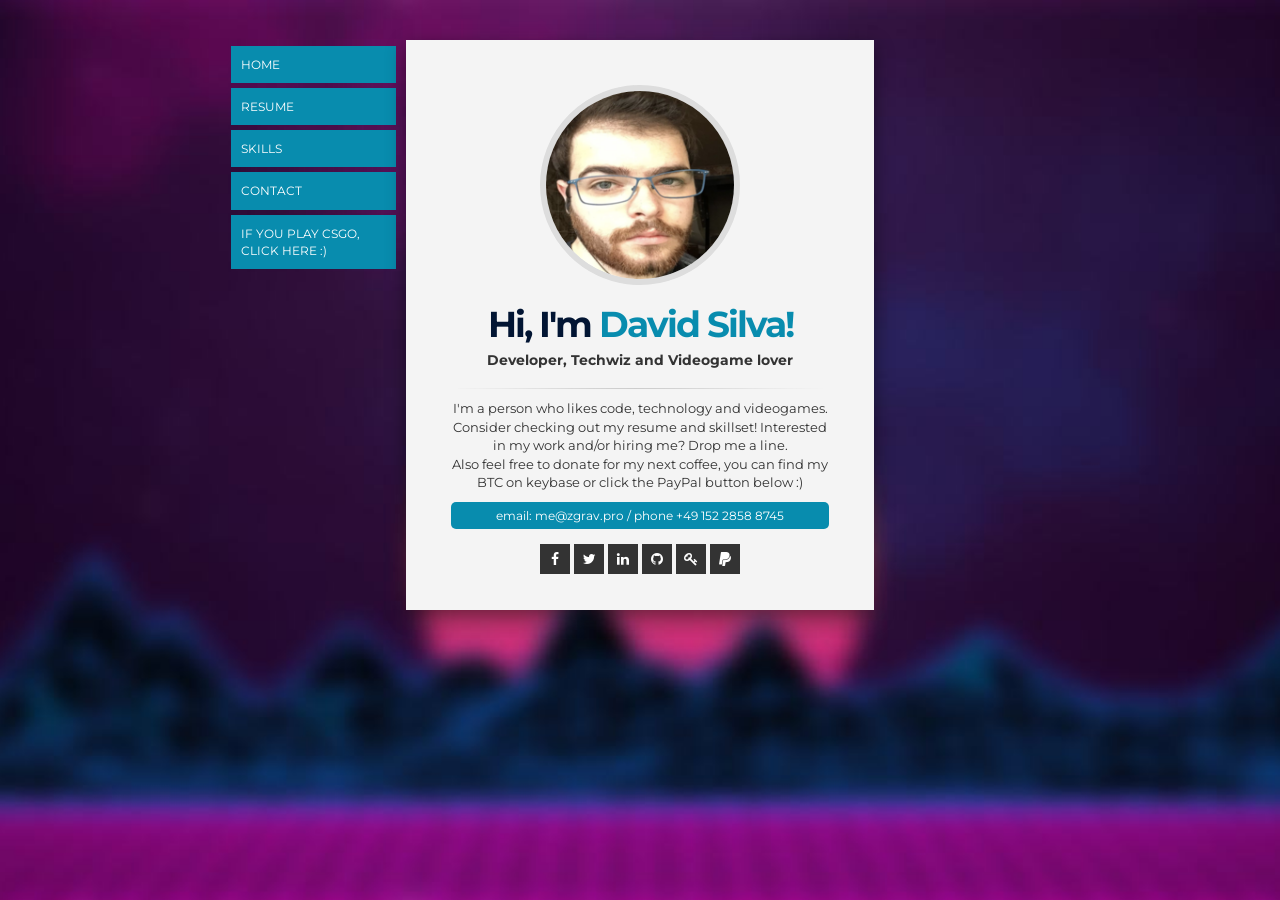
==== index.html @ 760876be "Update index.html" ====
<!DOCTYPE html>
<html lang="en">
<head>
<meta charset="utf-8">
<meta http-equiv="X-UA-Compatible" content="IE=edge">
<meta name="viewport" content="width=device-width, initial-scale=1">
<title>David Silva - Your friendly neighbourhood geek</title>

<!-- Favicons
================================================== -->
<link rel="shortcut icon" href="img/favicon.ico" type="image/x-icon">
<link rel="icon" href="img/favicon.ico" type="image/x-icon">
<!-- / Favicons
================================================== -->

<!-- >> CSS
============================================================================== -->
<link href="vendor/bootstrap/css/bootstrap.min.css" rel="stylesheet">
<!-- Google Web Fonts -->
<link href='https://fonts.googleapis.com/css?family=Montserrat:400,700' rel='stylesheet' type='text/css'>
<!-- Font Awesome -->
<link href="vendor/font-awesome/css/font-awesome.min.css" rel="stylesheet">
<!-- Nivo Lightbox -->
<link href="vendor/nivo-lightbox/nivo-lightbox.css" rel="stylesheet">
<link rel="stylesheet" href="vendor/nivo-lightbox/themes/default/default.css" type="text/css" />
  <!-- /Nivo Lightbox -->
  <!-- Perfect ScrollBar -->
<link href="vendor/perfect-scrollbar/css/perfect-scrollbar.min.css" rel="stylesheet">
<!-- Main Styles -->
<link href="css/styles.css" rel="stylesheet">

<!-- >> /CSS
============================================================================== -->
</head>
<body>
<!-- Page Loader
========================================================= -->
<div class="loader-container" id="page-loader">
  <div class="loading-wrapper">
  	<div class="loader-animation" id="loader-animation">
  		<span class="loader"><span class="loader-inner"></span></span>
  	</div>
    <div class="loader-name" id="loader-name">
      David <strong>Silva</strong>
    </div>
    <p class="loader-job" id="loader-job">Developer, Techwiz and Videogame lover</p>
  </div>
</div>
<!-- /End of Page loader
========================================================= -->

<!-- Main Content
================================================== -->
<section id="body" class="">

	<div class="container">

		<!-- MAIN MENU -->
		<div class="main-menu" id="main-menu">
			<ul class="main-menu-list">
				<li><a href="#page-resume" class="link-home">Home</a></li>
				<li><a href="#page-resume" class="link-page">Resume</a></li>
				<li><a href="#page-skills" class="link-page">Skills</a></li>
				<li><a href="#page-contact" class="link-page">Contact</a></li>
        <li><a class="switchmode" id="secretMode">If you play CSGO, click here :)</a></li>
			</ul>
		</div>
		<!-- /MAIN MENU -->

		<!-- SECTION: vCard Body  -->
		<div class="section-vcardbody section-home" id="section-home">
			<!-- Profile pic-->
			<div class="vcard-profile-pic">
				<img src="img/profile2.jpg" id="profile2"  alt=""/>
				<img src="img/profile.jpg" id="profile1" class="profileActive" alt=""/>
			</div>
			<!-- /Profile pic -->
			<!-- Description -->
			<div class="vcard-profile-description">
				<!-- Profile title -->
				<h1 class="profile-title">Hi, I'm <span class="color1">David Silva!</span></h1>
				<h2 class="profile-subtitle">Developer, Techwiz and Videogame lover</h2>
				<!-- /Profile Title -->
				<!-- Description Text -->
				<hr class="hr1">
				<div class="vcard-profile-description-text">
					<p>I'm a person who likes code, technology and videogames.<br>Consider checking out my resume and skillset! Interested in my work and/or hiring me? Drop me a line.<br>Also feel free to donate for my next coffee, you can find my BTC on keybase or click the PayPal button below :)</p>
				</div>
				<!--/ Description Text -->
				<!-- Description feature -->
				<div class="vcard-profile-description-feature">
					<!-- item -->
					<div class="vcard-profile-description-ft-item">
						<p>email:  me@zgrav.pro / phone +49 152 2858 8745</p>
					</div>
					<!-- item -->
				</div>
				<!-- /Description feature -->
			</div>
			<!-- /Description -->
			<!-- Footer -->
			<div class="vcard-footer">
				<!-- Social Icons -->
				<div class="footer-social-icons">
					<a href="https://facebook.com/zGrav" target="_blank"><i class="fa fa-facebook"></i></a>
					<a href="https://twitter.com/notzGrav" target="_blank"><i class="fa fa-twitter"></i></a>
					<a href="https://www.linkedin.com/in/david-silva-2032a144/" target="_blank"><i class="fa fa-linkedin"></i></a>
          <a href="https://github.com/zGrav" target="_blank"><i class="fa fa-github"></i></a>
          <a href="https://keybase.io/notzgrav" target="_blank"><i class="fa fa-key"></i></a>
          <a href="https://www.paypal.me/therealzGrav" target="_blank"><i class="fa fa-paypal"></i></a>
				</div>
				<!-- /Social Icons -->
			</div>
		</div>
		<!-- /SECTION: vCard Body  -->

		<!-- PAGE: RESUME -->
		<div class="section-vcardbody section-page" id="page-resume">

			<!-- SECTION: Education -->
			<div class="section-education">
				<!-- Section title -->
	            <h2 class="section-title">Resume</h2>
	            <!-- /Section title -->

	            <!-- Buttons -->
	            <div class="resume-buttons header-page-buttons">
	            	<!-- Download CV button -->
					<a href="https://drive.google.com/open?id=0B0pCvGsaqTZHRThuMXhWUmxtUnM" class="btn btn-default btn-default2" target="_blank"><i class="fa fa-download"></i>&nbsp; Download my resume</a>
	            	<!-- /Download CV button -->
	            	<!-- Get in Touch button -->
					<a href="#page-contact" class="btn btn-default btn-default2 link-page"><i class="fa fa-envelope"></i>&nbsp;  Get in Touch</a>
	            	<!-- /Get in Touch button -->
	            </div>
	            <!-- /Buttons -->

				<h2 class="section-title2"><i class="fa fa-university"></i>&nbsp; Education</h2>

	            <!-- Resume Item -->
				<div class="resume-item">
					<!-- Graduation title -->
                  	<h3 class="section-item-title-1">System Programmer and Maintenance Technician</h3>
                  	<!-- /Graduation title -->
                  	<!-- Graduation time -->
                  	<h4 class="graduation-time">Escola Profissional Gustave Eiffel (3 Years Course) - <span class="graduation-date">Graduation May 2013</span></h4>
                  	<!-- /Graduation time -->
                  	<!-- content -->
                  	<div class="graduation-description">
                  	  <p>This course served primarily to gain some real-life experience in the field.<br>It spanned out through a magnitude of classes like Operating Systems, Computer Architecture, Networking and System Programming to say a few.<br>My course grade was 16 out of 20.</p>
                  	</div>
                  	<!-- /Content -->
				</div>
	            <!-- /Resume Item -->
			</div>
			<!--/ SECTION: Education -->

			<!-- SECTION: WORK EXPERIENCE -->
			<div class="section-education">

	            <h2 class="section-title2"><i class="fa fa-clipboard"></i>&nbsp; Work Experience</h2>

	            <!-- Resume Item -->
				<div class="resume-item">
					<!-- Work Place -->
                  	<h3 class="section-item-title-1">PwC</h3>
                  	<!-- /Work Place -->
                  	<!-- Job Time -->
                  	<h4 class="job">Junior Software Engineer - <span class="job-date">June 2017 - Current</span></h4>
                  	<!-- /Job Time-->
                  	<!-- content -->
                  	<div class="graduation-description">
                  	  <p>Part of a fantastic team in the PwC Experience Center of Dusseldorf. I do development in whatever needed (although mainly React/Node) and unit testing with Jest.</p>
                  	</div>
                  	<!-- /Content -->
				</div>
	            <!-- /Resume Item -->

	             <!-- Resume Item -->
				<div class="resume-item">
					<!-- Work Place -->
                  	<h3 class="section-item-title-1">TIMWE</h3>
                  	<!-- /Work Place -->
                  	<!-- Job Time -->
                  	<h4 class="job">Technology Assistant - <span class="job-date">Feb 2017 - May 2017</span></h4>
                  	<!-- /Job Time-->
                  	<!-- content -->
                  	<div class="graduation-description">
                  	  <p>Outsourced to TIMWE by ADENTIS where my main tasks were scattered like creating Bash scripts to help parsing logs/data searching and Java development for B2C services in the ME region.</p>
                  	</div>
                  	<!-- /Content -->
				</div>
	            <!-- /Resume Item -->

	            <!-- Resume Item -->
				<div class="resume-item">
					<!-- Work Place -->
                  	<h3 class="section-item-title-1">Maple Apps GmbH</h3>
                  	<!-- /Work Place -->
                  	<!-- Job Time -->
                  	<h4 class="job">Software Developer - <span class="job-date">Sep 2015 - Jan 2017</span></h4>
                  	<!-- /Job Time-->
                  	<!-- content -->
                  	<div class="graduation-description">
                  	  <p>Development in Node/React for a social network called GOSU. Also dealt with Coffeescript for a HUBOT adapter to connect to GOSU's API and Golang for our in-house built metacrawlr.</p>
                  	</div>
                  	<!-- /Content -->
				</div>
	            <!-- /Resume Item -->

	            <!-- Resume Item -->
				<div class="resume-item">
					<!-- Work Place -->
                  	<h3 class="section-item-title-1">Milestone Consulting</h3>
                  	<!-- /Work Place -->
                  	<!-- Job Time -->
                  	<h4 class="job">SAP Basis System Administrator - <span class="job-date">Jan 2015 - Sep 2015</span></h4>
                  	<!-- /Job Time-->
                  	<!-- content -->
                  	<div class="graduation-description">
                  	  <p>Implementation/Upgrades/Virtualization and Maintenance of SAP systems and In-house IT support/System Administrator.</p>
                  	</div>
                  	<!-- /Content -->
				</div>
	            <!-- /Resume Item -->

              <!-- Resume Item -->
				<div class="resume-item">
					<!-- Work Place -->
                  	<h3 class="section-item-title-1">Softfinança</h3>
                  	<!-- /Work Place -->
                  	<!-- Job Time -->
                  	<h4 class="job">Consultant - <span class="job-date">Sep 2013 - Jan 2015</span></h4>
                  	<!-- /Job Time-->
                  	<!-- content -->
                  	<div class="graduation-description">
                  	  <p>Outsourced at Caixa Geral de Depósitos doing Helpdesk towards their proprietary ATM system where during the time I developed software using C# to assist me with the system diagnosis and analysis and data backups and also developed towards their ATM software.</p>
                  	</div>
                  	<!-- /Content -->
				</div>
	            <!-- /Resume Item -->

              <!-- Resume Item -->
				<div class="resume-item">
					<!-- Work Place -->
                  	<h3 class="section-item-title-1">ESAGamer</h3>
                  	<!-- /Work Place -->
                  	<!-- Job Time -->
                  	<h4 class="job">Anticheat developer - <span class="job-date">Dec 2012 - Feb 2013</span></h4>
                  	<!-- /Job Time-->
                  	<!-- content -->
                  	<div class="graduation-description">
                  	  <p>Development of an application/back-end using C#/PHP to be used as a rudimentary Anticheat solution.</p>
                  	</div>
                  	<!-- /Content -->
				</div>
	            <!-- /Resume Item -->
			</div>
			<!--/ SECTION: WORK EXPERIENCE -->

			<div class="page-footer">
				<!-- Buttons -->
	            <div class="resume-buttons">
	            	<!-- Download CV button -->
					<a href="https://drive.google.com/open?id=0B0pCvGsaqTZHRThuMXhWUmxtUnM" class="btn btn-default btn-default2" target="_blank"><i class="fa fa-download"></i>&nbsp; Download my resume</a>
	            	<!-- /Download CV button -->
	            	<!-- Get in Touch button -->
					<a href="#page-contact" class="btn btn-default btn-default2 link-page"><i class="fa fa-envelope"></i>&nbsp;  Get in Touch</a>
	            	<!-- /Get in Touch button -->
	            </div>
	            <!-- /Buttons -->
	            <!-- Quote -->
	            <p class="footer-quote">"The strength of the team is each individual member. The strength of each member is the team." <br/><i>Phil Jackson</i></p>
	            <!-- /Quote -->
			</div>

		</div>
		<!-- /PAGE: RESUME  -->

		<!-- SECTION: SKILLS-->
		<div class="section-vcardbody section-page" id="page-skills">
			<div class="section-skills">

				<!-- Section title -->
	            <h2 class="section-title">SKILLS</h2>
	            <!-- /Section title -->


	            <!-- Subtitle -->
	          	<h3 class="section-item-title-2"><i class="fa fa-users"></i>&nbsp;&nbsp; Professional Skills</h3>
	          	<!-- /Subtitle -->

				<!-- Skils List -->
				<ul class="skills-list">
                    <!-- item-list -->
                    <li>
                      <div class="progress">
                        <div class="progress-bar" role="progressbar" data-percent="80%" style="width: 80%;">
                            <span class="sr-only">80% Complete</span>
                        </div>
                        <span class="progress-type">Communication</span>
                        <span class="progress-completed">80%</span>
                      </div>
                    </li>
                    <!-- /item list -->
                    <!-- item-list -->
                    <li>
                      <div class="progress">
                        <div class="progress-bar progress-bar-2" role="progressbar" data-percent="85%" style="width: 85%;">
                            <span class="sr-only">85% Complete</span>
                        </div>
                        <span class="progress-type">Teamwork</span>
                        <span class="progress-completed">85%</span>
                      </div>
                    </li>
                    <!-- /item list -->
                    <!-- item-list -->
                    <li>
                      <div class="progress" title="Doing my best!">
                        <div class="progress-bar progress-bar-3" role="progressbar" data-percent="100%" style="width: 100%;">
                            <span class="sr-only">100% Complete</span>
                        </div>
                        <span class="progress-type">Confidence</span>
                        <span class="progress-completed">100%</span>
                      </div>
                    </li>
                    <!-- /item list -->
                </ul>
				<!-- /Skils List -->

				 <!-- Subtitle -->
	          	<h3 class="section-item-title-2"><i class="fa fa-code"></i>&nbsp;&nbsp; Code Skills</h3>
	          	<!-- /Subtitle -->

				<!-- Skils List -->
				<ul class="skills-list">
                    <!-- item-list -->
                    <li>
                      <div class="progress">
                        <div class="progress-bar" data-percent="80%" role="progressbar" style="width: 80%;">
                            <span class="sr-only">80% Complete</span>
                        </div>
                        <span class="progress-type">Javascript + Node/React</span>
                        <span class="progress-completed">80%</span>
                      </div>
                    </li>
                    <!-- /item list -->
                    <!-- item-list -->
                    <li>
                      <div class="progress">
                        <div class="progress-bar progress-bar-2" data-percent="60%" role="progressbar" style="width: 60%;">
                            <span class="sr-only">60% Complete</span>
                        </div>
                        <span class="progress-type">Java</span>
                        <span class="progress-completed">60%</span>
                      </div>
                    </li>
                    <!-- /item list -->
                    <!-- item-list -->
                    <li>
                      <div class="progress">
                        <div class="progress-bar progress-bar-3" data-percent="50%" role="progressbar" style="width: 50%;">
                            <span class="sr-only">50% Complete</span>
                        </div>
                        <span class="progress-type">C#</span>
                        <span class="progress-completed">50%</span>
                      </div>
                    </li>
                    <!-- /item list -->
                  </ul>
				<!-- /Skils List -->

			</div>
		</div>
		<!-- /SECTION: SKILLS  -->

		<!-- SECTION: CONTACT-->
		<div class="section-vcardbody section-page" id="page-contact">
			<div class="section-contact">

				<!-- Section title -->
	            <h2 class="section-title">Contact</h2>
	            <!-- /Section title -->

	            <div class="map">
	            	<div class="map-overlay"></div>
	            	<iframe src="https://www.google.com/maps/embed?pb=!1m18!1m12!1m3!1d159868.95488791165!2d6.674268430815163!3d51.23837115092675!2m3!1f0!2f0!3f0!3m2!1i1024!2i768!4f13.1!3m3!1m2!1s0x47b8c97bf1465907%3A0x42760fc4a2a73b0!2sD%C3%BCsseldorf%2C+Alemanha!5e0!3m2!1spt-PT!2spt!4v1507996866013" width="600" height="450" frameborder="0" style="border:0" allowfullscreen></iframe>
	            </div>

	            <!-- Contact infos -->
                <div class="contact-infos">
                	<h4 class="contact-subtitle-1"><i class="fa fa-phone-square"></i>&nbsp; Phone</h4>
                	<p>+49 152 2858 8745</p>
                	<h4 class="contact-subtitle-1"><i class="fa fa-envelope"></i>&nbsp; Mail</h4>
                	<p>me@zgrav.pro</p>
                </div>
                <!-- /Contact infos -->

	            <!-- Contact form -->
	            <h4 class="contact-subtitle-1"><i class="fa fa-paper-plane-o"></i>&nbsp; Send Me a Message</h4>
		        <form id="contactForm" method="post" class="form">
		            <!-- Form Field -->
		            <div class="form-group">
		            	<input class="form-control required" id="name" name="name" placeholder="Name" type="text" required />
		            </div>
		            <!-- /Form Field -->
		            <!-- Form Field -->
		            <div class="form-group">
		            	<input class="form-control required" id="email" name="email" placeholder="Email" type="email" required />
		            </div>
		            <!-- /Form Field -->
		            <!-- Form Field -->
		            <div class="form-group">
		            	<input class="form-control required" id="subject" type="text" name="subject" placeholder="Subject" required>
		            </div>
		            <!-- /Form Field -->
		            <!-- Form Field -->
		            <div class="form-group">
		            	<textarea class="form-control required" id="message" name="message" placeholder="Message" rows="5" required></textarea>
		            </div>
		            <!-- /Form Field -->
		            <!-- Form Field -->
		            <div class="form-group">
		            	<input type="submit" class="btn btn-default form-send" value="Send!">
		            </div>
		            <!-- /Form Field -->
		        </form>
		        <!-- /Contact Form -->

			</div>
		</div>
		<!-- /SECTION: CONTACT  -->

</section>

<!-- DIV: SECRET -->
  <div id='secret' style='display: none;'>
    <video id='bgvid' width='100%' height='100%' loop onloadstart="this.volume=0.1">
      <source src='img/vid.mp4' type='video/mp4'>
      </video>
    <div class='layer'/>
      <a class='steam' href="https://steamcommunity.com/id/therealz" target="_blank"><img src="https://steamsignature.com/status/default/76561198028360350.png" alt=""/></a>
    </div>
<!-- /SECTION: SECRET -->
</div>
<!-- /Main Content
================================================== -->

<!-- Contact Form - Ajax Messages
========================================================= -->
<!-- Form Sucess -->
<div class="form-result modal-wrap" id="contactSuccess">
  <div class="modal-bg"></div>
  <div class="modal-content">
    <h4 class="modal-title"><i class="fa fa-check-circle"></i> Success!</h4>
    <p>Your message has been sent to me. :)</p>
  </div>
</div>
<!-- /Form Sucess -->
<!-- form-error -->
<div class="form-result modal-wrap" id="contactError">
  <div class="modal-bg"></div>
  <div class="modal-content">
    <h4 class="modal-title"><i class="fa fa-times"></i> Error</h4>
    <p>There was an error sending your message.</p>
  </div>
</div>
<!-- /form-error -->

<!-- Contact Form - Ajax Messages
========================================================= -->


<!-- >> JS
============================================================================== -->

<!-- jQuery (necessary for Bootstrap's JavaScript plugins) -->
<script src="vendor/jquery.min.js"></script>
<!-- Include all compiled plugins (below), or include individual files as needed -->
<script src="vendor/bootstrap/js/bootstrap.min.js"></script>
<script src="vendor/validate.js"></script>
<!-- Holder JS -->
<script src="vendor/holder.js"></script>
<!-- Modal box-->
<script src="vendor/nivo-lightbox/nivo-lightbox.min.js"></script>
<!-- /Modal Box -->
<!-- Perfect ScrolBar -->
<script src="vendor/perfect-scrollbar/js/min/perfect-scrollbar.jquery.min.js"></script>
<!-- /Perfect ScrolBar -->
<!-- Google Maps -->
<script src="https://maps.google.com/maps/api/js?sensor=false"></script>
<!-- Cross-browser -->
<script src="vendor/cross-browser.js"></script>
<!-- Main Scripts -->
<script src="js/main.js"></script>

<!-- HTML5 Shim and Respond.js IE8 support of HTML5 elements and media queries -->
<!-- WARNING: Respond.js doesn't work if you view the page via file:// -->
<!--[if lt IE 9]>
  <script src="vendor/html5shiv.js"></script>
  <script src="vendor/respond.min.js"></script>
<![endif]-->
<!-- >> /JS
============================================================================= -->
</body>
</html>
---- vendor/nivo-lightbox/themes/default/default.css ----
/*
 * Nivo Lightbox Default Theme v1.0
 * http://dev7studios.com/nivo-lightbox
 *
 * Copyright 2013, Dev7studios
 * Free to use and abuse under the MIT license.
 * http://www.opensource.org/licenses/mit-license.php
 */
 
.nivo-lightbox-theme-default.nivo-lightbox-overlay { 
	background: #666;
	background: rgba(0,0,0,0.6); 
}
.nivo-lightbox-theme-default .nivo-lightbox-content.nivo-lightbox-loading { background: url(loading.gif) no-repeat 50% 50%; }

.nivo-lightbox-theme-default .nivo-lightbox-nav {
	top: 10%;
	width: 8%;
	height: 80%;
	text-indent: -9999px;
	background-repeat: no-repeat;
	background-position: 50% 50%;
	opacity: 0.5;
}
.nivo-lightbox-theme-default .nivo-lightbox-nav:hover { 
	opacity: 1; 
	background-color: rgba(0,0,0,0.5);
}
.nivo-lightbox-theme-default .nivo-lightbox-prev { 
	background-image: url(prev.png); 
	border-radius: 0 3px 3px 0;
}
.nivo-lightbox-theme-default .nivo-lightbox-next { 
	background-image: url(next.png); 
	border-radius: 3px 0 0 3px;
}

.nivo-lightbox-theme-default .nivo-lightbox-close {
	display: block;
	background: url(close.png) no-repeat 0px 0px;
	width: 16px;
	height: 16px;
	text-indent: -9999px;
	padding: 5px;
	opacity: 0.5;
}
.nivo-lightbox-theme-default .nivo-lightbox-close:hover { opacity: 1; }

.nivo-lightbox-theme-default .nivo-lightbox-title-wrap { bottom: -7%; }
.nivo-lightbox-theme-default .nivo-lightbox-title {
	font: 14px/20px 'Helvetica Neue', Helvetica, Arial, sans-serif;
	font-style: normal;
	font-weight: normal;
	background: #000;
	color: #fff;
	padding: 7px 15px;
	border-radius: 30px;
}

.nivo-lightbox-theme-default .nivo-lightbox-image img {
	background: #fff;
	-webkit-box-shadow: 0px 1px 1px rgba(0,0,0,0.4);
	   -moz-box-shadow: 0px 1px 1px rgba(0,0,0,0.4);
	        box-shadow: 0px 1px 1px rgba(0,0,0,0.4);
}
.nivo-lightbox-theme-default .nivo-lightbox-ajax,
.nivo-lightbox-theme-default .nivo-lightbox-inline {
	background: #fff;
	padding: 40px;
	-webkit-box-shadow: 0px 1px 1px rgba(0,0,0,0.4);
	   -moz-box-shadow: 0px 1px 1px rgba(0,0,0,0.4);
	        box-shadow: 0px 1px 1px rgba(0,0,0,0.4);
}

@media (-webkit-min-device-pixel-ratio: 1.3),
       (-o-min-device-pixel-ratio: 2.6/2),
       (min--moz-device-pixel-ratio: 1.3),
       (min-device-pixel-ratio: 1.3),
       (min-resolution: 1.3dppx) {

	.nivo-lightbox-theme-default .nivo-lightbox-content.nivo-lightbox-loading { 
		background-image: url(loading@2x.gif); 
		background-size: 32px 32px;
	}
	.nivo-lightbox-theme-default .nivo-lightbox-prev { 
		background-image: url(prev@2x.png); 
		background-size: 48px 48px;
	}
	.nivo-lightbox-theme-default .nivo-lightbox-next { 
		background-image: url(next@2x.png); 
		background-size: 48px 48px;
	}
	.nivo-lightbox-theme-default .nivo-lightbox-close { 
		background-image: url(close@2x.png); 
		background-size: 16px 16px;
	}
	
}
---- css/styles.css ----
/*------------------------------------------------------------------
[Table of contents]

0. Mixins / Variables
1. General
2. Buttons
3. Page Loader
4. Footer
5. vCard Body
6. Main Menu
7. Home
8. Content
9. Section: Resume
10. Section: Skills
11. Maps
12. Crossbrowser Fallbacks
13. Secret mode
-------------------------------------------------------------------*/
/* ==========================================================
! 00. MIXINS / VARIABLES
==============	=========================================== */
.color1 {
  color: #088cae;
}
.color2 {
  color: #021533;
}
.color3 {
  color: #d9212a;
}
.font1 {
  font-family: 'Montserrat', sans-serif;
}
.bold {
  font-weight: bold;
}
.bg-cover {
  -webkit-background-size: cover;
  -moz-background-size: cover;
  -o-background-size: cover;
  background-size: cover;
}
.box-shadow {
  -webkit-box-shadow: 0px 2px 6px 0px rgba(50, 50, 50, 0.3);
  -moz-box-shadow: 0px 2px 6px 0px rgba(50, 50, 50, 0.3);
  box-shadow: 0px 2px 6px 0px rgba(50, 50, 50, 0.3);
}
.responsive-image {
  width: 100%;
}
.section {
  padding-top: 20px;
  padding-bottom: 20px;
}
/* ==========================================================
! 01. GENERAL
========================================================== */
body {
  font-family: 'Montserrat', sans-serif;
  -webkit-font-smoothing: subpixel-antialiased;
  background: url('../img/bg1.jpg') no-repeat center center fixed;
  -webkit-background-size: cover;
  -moz-background-size: cover;
  -o-background-size: cover;
  background-size: cover;
}
/* ==========================================================
! 02. Buttons
========================================================== */
a:focus {
  outline: none;
}
.btn {
  font-weight: bold;
  color: #ffffff;
  background: #088cae;
  border-radius: 0;
  font-size: 12px;
  padding: 10px 20px;
  -webkit-transition: all 0.3s ease-in-out;
  -moz-transition: all 0.3s ease-in-out;
  transition: all 0.3s ease-in-out;
  margin-bottom: 2px;
}
.btn:hover {
  background: #000000;
  color: #ffffff;
}
.btn-default {
  display: inline-block;
  padding: 20px;
  padding-top: 10px;
  padding-bottom: 10px;
  background: #088cae !important;
  color: #ffffff;
  font-weight: bold;
  text-transform: uppercase;
  border-radius: 0;
  -moz-border-radius: 0;
  -webkit-border-radius: 0;
  -webkit-transition: all 0.3s ease-in-out;
  -moz-transition: all 0.3s ease-in-out;
  transition: all 0.3s ease-in-out;
  border: 0px solid transparent!important;
  position: relative;
  overflow: hidden;
  z-index: 1;
}
.btn-default:before {
  content: '';
  display: block;
  position: absolute;
  top: 0;
  left: 0;
  height: 100%;
  width: 0;
  -webkit-transition: all 0.3s ease-in-out;
  -moz-transition: all 0.3s ease-in-out;
  transition: all 0.3s ease-in-out;
  background: #021533;
  z-index: -1;
}
.btn-default:hover {
  color: #ffffff;
  border: 0px solid transparent!important;
}
.btn-default:hover:before {
  width: 100%;
}
.btn-default3 {
  background: #d9212a;
  color: #ffffff;
  border: 0;
  text-transform: uppercase;
}
.btn-default3:hover {
  background: #009d9b;
  color: #ffffff;
  -webkit-transition: all 0.3s ease-in-out;
  -moz-transition: all 0.3s ease-in-out;
  transition: all 0.3s ease-in-out;
}
.btn-default2 {
  font-size: 9px;
  background: #021533;
  font-weight: lighter;
}
.btn-nobg {
  background-color: transparent;
  border: 1px solid #021533;
  border-radius: 0;
  -moz-border-radius: 0;
  -webkit-border-radius: 0;
  -webkit-transition: all 0.3s ease-in-out;
  -moz-transition: all 0.3s ease-in-out;
  transition: all 0.3s ease-in-out;
  font-size: 18px;
  height: 46px;
  padding-top: 10px;
  padding-left: 20px;
  padding-right: 20px;
  color: #021533;
}
.btn-nobg:hover {
  background: #021533;
  color: #ffffff;
}
iframe {
  width: 100%;
}
.btn-fluid {
  width: 100%;
}
/* ==========================================================
! . 03. Page loader
========================================================== */
#page-loader {
  width: 100%;
  height: 100%;
  background: #088cae;
  color: #088cae;
  opacity: 0.99;
  position: fixed;
  top: 0;
  left: 0;
  z-index: 9999;
}
.loading-wrapper {
  width: 250px;
  position: fixed;
  top: 40%;
  left: 50%;
  margin-left: -125px;
}
.tp-loader {
  z-index: 10000;
  position: relative;
}
.tp-loader.spinner {
  width: 30px;
  height: 30px;
  margin: 0 auto;
  margin-bottom: 10px;
  background-color: #fff;
  box-shadow: 0px 0px 20px 0px rgba(0, 0, 0, 0.15);
  -webkit-box-shadow: 0px 0px 20px 0px rgba(0, 0, 0, 0.15);
  -webkit-animation: tp-rotateplane 1.2s infinite ease-in-out;
  animation: tp-rotateplane 1.2s infinite ease-in-out;
  border-radius: 3px;
  -moz-border-radius: 3px;
  -webkit-border-radius: 3px;
}
.loader-name {
  color: #fafafa;
  opacity: 0.9;
  text-align: center;
  font-size: 32px;
  letter-spacing: -2px;
  padding-left: 2px;
  padding-right: 2px;
  font-weight: 200;
  margin-top: 12px;
  -webkit-transition: all 0.4s ease-in-out;
  -moz-transition: all 0.4s ease-in-out;
  transition: all 0.4s ease-in-out;
}
.loader-job {
  margin-bottom: 40px;
  text-align: center;
  font-weight: 200;
  margin-top: 5px;
  color: #d8d8d8;
  font-size: 12px;
  -webkit-transition: all 0.4s ease-in-out;
  -moz-transition: all 0.4s ease-in-out;
  transition: all 0.4s ease-in-out;
}
.loader-left {
  -webkit-transform: translateX(-40px);
  -moz-transform: translateX(-40px);
  -o-transform: translateX(-40px);
  transform: translateX(-40px);
  opacity: 0;
}
.loader-right {
  -webkit-transform: translateX(40px);
  -moz-transform: translateX(40px);
  -o-transform: translateX(40px);
  transform: translateX(40px);
  opacity: 0;
}
.loader-up {
  -webkit-transform: translateY(-80px);
  -moz-transform: translateY(-80px);
  -o-transform: translateY(-80px);
  transform: translateY(-80px);
  opacity: 0!important;
}
.loader-down {
  -webkit-transform: translateY(80px);
  -moz-transform: translateY(80px);
  -o-transform: translateY(80px);
  transform: translateY(80px);
  opacity: 0;
}
.loader-hide {
  opacity: 0;
}
.loader {
  display: inline-block;
  text-align: center;
  margin: 0 auto;
  width: 30px;
  height: 30px;
  position: relative;
  border: 4px solid #Fff;
  top: 50%;
  animation: loader 2s infinite ease;
}
.loader-inner {
  vertical-align: top;
  display: inline-block;
  width: 100%;
  background-color: #fff;
  animation: loader-inner 2s infinite ease-in;
}
.loader-animation {
  text-align: center;
  -webkit-transition: all 0.4s ease-in-out;
  -moz-transition: all 0.4s ease-in-out;
  transition: all 0.4s ease-in-out;
}
@keyframes loader {
  0% {
    transform: rotate(0deg);
  }
  25% {
    transform: rotate(180deg);
  }
  50% {
    transform: rotate(180deg);
  }
  75% {
    transform: rotate(360deg);
  }
  100% {
    transform: rotate(360deg);
  }
}
@keyframes loader-inner {
  0% {
    height: 0%;
  }
  25% {
    height: 0%;
  }
  50% {
    height: 100%;
  }
  75% {
    height: 100%;
  }
  100% {
    height: 0%;
  }
}
/* ==========================================================
! 04. FOOTER
========================================================== */
.social-icons {
  font-size: 28px;
  text-align: right;
  display: none;
}
@media (min-width: 768px) {
  .social-icons {
    display: block;
  }
}
.social-icons a {
  color: #ffffff;
  -webkit-transition: all 0.3s ease-in-out;
  -moz-transition: all 0.3s ease-in-out;
  transition: all 0.3s ease-in-out;
  opacity: 1;
}
.social-icons a:hover {
  opacity: 0.7;
}
.footer-social-icons {
  text-align: center;
}
.footer-social-icons a {
  color: #ffffff;
  display: inline-block;
  width: 30px;
  height: 30px;
  text-align: center;
  background: #333333;
  -webkit-transition: all 0.3s ease-in-out;
  -moz-transition: all 0.3s ease-in-out;
  transition: all 0.3s ease-in-out;
  font-size: 14px;
  line-height: 30px;
  border-radius: 0px;
  -moz-border-radius: 0px;
  -webkit-border-radius: 0px;
}
.footer-social-icons a:hover {
  color: #ffffff;
  background: #088cae;
}
/* ==========================================================
! 05. SECTION: vCard Body
========================================================== */
.container {
  position: relative;
  padding-bottom: 80px;
  -webkit-transition: all 0.3s ease-in-out;
  -moz-transition: all 0.3s ease-in-out;
  transition: all 0.3s ease-in-out;
}
@media (min-width:992px) {
  .container {
    min-height: 680px;
  }
}
.section-vcardbody {
  width: 99%;
  margin: 0 auto;
  overflow-y: scroll;
  background: repeat-x right top #f4f4f4;
  margin-top: 20px;
  margin-bottom: 20px;
  padding: 20px;
  //border-top: 6px solid #111;
  -webkit-transition: all 0.6s ease-in-out;
  -moz-transition: all 0.6s ease-in-out;
  transition: all 0.6s ease-in-out;
  border-radius: 0px;
  -moz-border-radius: 0px;
  -webkit-border-radius: 0px;
  -webkit-box-shadow: 0px 6px 18px 0px rgba(0, 0, 0, 0.46);
  -moz-box-shadow: 0px 6px 18px 0px rgba(0, 0, 0, 0.46);
  box-shadow: 0px 6px 18px 0px rgba(0, 0, 0, 0.46);
  border-bottom: 15px solid #f4f4f4;
}
@media (min-width:992px) {
  .section-vcardbody {
    position: absolute;
    margin-top: 40px;
    left: 30%;
    height: 570px;
    width: 40%;
    padding: 45px;
    padding-bottom: 20px;
  }
}
@media (min-width: 1400px) {
  .section-vcardbody {
    margin-top: 180px;
  }
}
.section-vcardbody-pgactive {
  left: 15%;
}
@media (min-width:992px) {
  .section-page-single {
    left: 55%;
    transform: translateY(-200px);
    -moz-transform: translateY(-200px);
    -webkit-transform: translateY(-200px);
    visibility: hidden;
    padding: 20px;
    padding-top: 0px;
  }
}
@media (min-width:992px) {
  .section-page {
    z-index: 11;
    opacity: 0;
  }
}
@media (min-width:992px) {
  .page-mask {
    position: absolute;
    top: 605px;
    left: 30%;
    display: block;
    width: 40%;
    height: 20px;
    background: #333;
    z-index: 77;
    opacity: 0;
    -webkit-transition: all 0.6s ease-in-out;
    -moz-transition: all 0.6s ease-in-out;
    transition: all 0.6s ease-in-out;
  }
}
.page-mask-active {
  left: 55%;
  opacity: 1;
  margin-left: 10px;
}
.section-page-active {
  opacity: 1;
  z-index: 22;
  left: 55%;
  visibility: visible;
  transform: translateY(0px);
  -moz-transform: translateY(0px);
  -webkit-transform: translateY(0px);
}
@media (min-width:992px) {
  .section-page-active {
    margin-top: 40px;
    margin-left: 10px;
  }
}
@media (min-width: 1400px) {
  .section-page-active {
    margin-top: 180px;
  }
}
.ps-scrollbar-y-rail {
  opacity: 0.9 !important;
  right: 4px!important;
}
/* ==========================================================
! 06. SECTION: Main Menu
========================================================== */
.main-menu {
  width: 15%;
  position: absolute;
  top: 0;
  left: 15%;
  padding-right: 10px;
  margin-top: 46px;
  -webkit-transition: all 0.6s ease-in-out;
  -moz-transition: all 0.6s ease-in-out;
  transition: all 0.6s ease-in-out;
  display: none;
}
@media (min-width:992px) {
  .main-menu {
    display: block;
  }
}
@media (min-width: 1400px) {
  .main-menu {
    margin-top: 186px;
  }
}
.main-menu-pgactive {
  left: 0%;
}
.main-menu-list {
  margin: 0;
  padding: 0;
}
.main-menu-list li {
  padding: 0;
  margin: 0;
  margin-bottom: 5px;
  list-style: none;
}
.main-menu-list a {
  display: block;
  background: #088cae;
  padding: 10px;
  color: #ffffff;
  text-transform: uppercase;
  font-size: 12px;
  -webkit-transition: all 0.3s ease-in-out;
  -moz-transition: all 0.3s ease-in-out;
  transition: all 0.3s ease-in-out;
  position: relative;
  overflow: hidden;
  z-index: 1;
}
.main-menu-list a:active,
.main-menu-list a:visited {
  text-decoration: none;
}
.main-menu-list a:before {
  content: '';
  display: block;
  position: absolute;
  top: 0;
  left: 0;
  height: 100%;
  width: 0;
  -webkit-transition: all 0.3s ease-in-out;
  -moz-transition: all 0.3s ease-in-out;
  transition: all 0.3s ease-in-out;
  background: #021533;
  z-index: -1;
}
.main-menu-list a:hover {
  color: #ffffff;
  border: 0px solid transparent!important;
  text-decoration: none;
  padding-left: 15px;
}
.main-menu-list a:hover:before {
  width: 100%;
}
.main-menu-list a.menuActive {
  text-decoration: none;
  background: #021533;
  padding-left: 15px;
}
/* ==========================================================
! 07. Home
========================================================== */
.section-home {
  z-index: 88;
  opacity: 1;
  overflow-y: auto;
}
.vcard-profile-pic {
  width: 200px;
  height: 200px;
  overflow: hidden;
  margin: 0 auto;
  margin-bottom: 20px;
  position: relative;
}
.vcard-profile-pic img {
  width: 100%;
  border-radius: 100%;
  -moz-border-radius: 100%;
  -webkit-border-radius: 100%;
  border: 6px solid #ddd;
  -webkit-transition: all 0.6s ease-in-out;
  -moz-transition: all 0.6s ease-in-out;
  transition: all 0.6s ease-in-out;
  position: absolute;
  top: 0;
  left: 0;
  opacity: 0;
}
.profileActive {
  opacity: 1!important;
}
.vcard-profile-description {
  text-align: center;
}
.profile-title {
  text-align: center;
  font-weight: bold;
  margin-top: 0;
  font-size: 36px;
  letter-spacing: -2px;
  margin-bottom: 8px;
  color: #021533;
}
.profile-subtitle {
  text-align: center;
  margin-top: 0;
  font-size: 14px;
  font-weight: bold;
  margin-bottom: 20px;
}
.vcard-profile-description-text {
  //padding: 10px;
  //padding-top: 10px;
  //margin-bottom: 5px;
}
.vcard-profile-description-text p {
  font-size: 13px;
}
.hr1 {
  border: none;
  height: 1px;
  width: 100%;
  background: url('../img/hr1.png') no-repeat center center;
  margin-top: 10px;
  margin-bottom: 10px;
}
.vcard-profile-description-ft-item {
  margin-bottom: 15px;
  border-radius: 5px;
  -moz-border-radius: 5px;
  -webkit-border-radius: 5px;
  padding: 5px;
  background: no-repeat center center #088cae;
}
.vcard-profile-description-ft-item p {
  margin-bottom: 0;
  color: #ffffff;
  font-size: 12px;
}
/* ==========================================================
! 08. Content
========================================================== */
.section-title {
  color: #021533;
  text-transform: uppercase;
  font-size: 22px;
  line-height: 26px;
  font-weight: bold;
  margin-top: 0;
  border-bottom: 1px solid #021533;
  padding-bottom: 10px;
  margin-bottom: 40px;
}
.section-title2 {
  font-weight: bold;
  color: #088cae;
  font-size: 20px;
  line-height: 24px;
  letter-spacing: -1px;
  padding-bottom: 10px;
  padding-left: 15px;
  padding-top: 5px;
  padding-bottom: 5px;
  border-left: 4px solid #088cae;
}
.resume-item {
  padding: 15px;
  border: 4px double #ccc;
  margin-bottom: 15px;
}
.section-item-title-1 {
  font-weight: bold;
  color: #021533;
  color: #333;
  padding-left: 0;
  margin-left: 0;
  font-size: 18px;
  line-height: 22px;
  margin: 0;
  margin-bottom: 8px;
  letter-spacing: -1px;
}
.section-item-title-2 {
  font-weight: bold;
  color: #021533;
  color: #333;
  padding-left: 0;
  margin-left: 0;
  font-size: 18px;
  line-height: 22px;
  margin: 0;
  margin-bottom: 8px;
  letter-spacing: -1px;
  border-bottom: 1px dotted #021533;
  padding-bottom: 5px;
  font-size: 15px;
}
.graduation-time,
.job {
  line-height: 15px;
  font-style: italic;
  color: #555;
  font-size: 10px;
  margin-top: 5px;
  border-bottom: 1px solid #ccc;
  padding-bottom: 5px;
}
.graduation-description p {
  font-size: 12px;
}
/*============================================================================
  >>  9. SECTION: Resume
  ============================================================================
*/
.section-education {
  margin-bottom: 40px;
}
.resume-buttons {
  margin-bottom: 30px;
}
.header-page-buttons {
  margin-top: -20px;
}
.page-footer {
  border-top: 1px solid #ccc;
  padding-top: 20px;
}
.footer-quote {
  color: #444;
  font-size: 11px;
  border-top: 1px solid #ccc;
  padding-top: 10px;
}

/* ==========================================================
! 10. SECTION: SKILLS
========================================================== */
.skills-list {
  padding-left: 0;
  margin-left: 0;
}
.progress {
  position: relative;
  height: 25px;
  margin-bottom: 10px;
}
.progress > .progress-type {
  position: absolute;
  left: 0px;
  font-size: 13px;
  padding: 3px 30px 2px 10px;
  color: #ffffff;
  background-color: rgba(25, 25, 25, 0.2);
}
.progress > .progress-completed {
  position: absolute;
  right: 0px;
  font-weight: 800;
  padding: 3px 10px 2px;
  color: #888;
  font-size: 14px;
}
.skills-list {
  list-style: none;
  margin-bottom: 40px;
}
.progress-bar {
  background: #088cae;
  width: 20%;
}
.progress-bar-2 {
  background: #021533;
}
.progress-bar-3 {
  background: #d9212a;
}
/* ==========================================================
! 11. SECTION: Map
========================================================== */
.map {
  position: relative;
  z-index: 1;
  margin-bottom: 20px;
}
.map-overlay {
  background: transparent;
  position: absolute;
  top: 0;
  left: 0;
  width: 100%;
  height: 100%;
}
/* ==========================================================
! 12. SECTION: Contact
========================================================== */
.contact-subtitle-1 {
  color: #088cae;
  font-size: 14px;
  letter-spacing: -1px;
  font-weight: bold;
  margin-bottom: 8px;
  margin-top: 25px;
  padding-bottom: 5px;
  border-bottom: 1px dotted #088cae;
}
.contact-subtitle-1:first-child {
  margin-top: 0;
}
.contact-infos p {
  font-size: 13px;
  line-height: 16px;
}
.form-group {
  margin-bottom: 8px;
}
.form-send {
  width: 100%;
}
.form-send:hover {
  background: #d9212a !important;
}
.form-control {
  border-radius: 0;
  -moz-border-radius: 0;
  -webkit-border-radius: 0;
  height: 50px;
}
::-webkit-input-placeholder {
  font-style: italic;
  color: #999999 !important;
}
:-moz-placeholder {
  font-style: italic;
  color: #999999 !important;
}
::-moz-placeholder {
  font-style: italic;
  color: #999999 !important;
}
:-ms-input-placeholder {
  font-style: italic;
  color: #999999 !important;
}
.modal-wrap {
  display: none;
}
.modal-bg {
  background: #333;
  opacity: 0.9;
  position: fixed;
  top: 0;
  left: 0;
  width: 100%;
  height: 100%;
  z-index: 999;
}
.modal-content {
  background: #fafafa;
  font-size: 18px;
  position: fixed;
  top: 40%;
  left: 50%;
  margin-left: -125px;
  width: 250px;
  z-index: 9999;
  padding: 10px 20px;
}
.modal-content .modal-title {
  color: #021533;
  font-size: 22px;
  border-bottom: 1px solid #ccc;
  margin-bottom: 5px;
  font-weight: bold;
}
.modal-content p {
  font-size: 14px;
  margin-bottom: 0;
}
#contactError .modal-title {
  color: #fff;
}
/* ==========================================================
! 14. CROSSBROWSER FALLBACKS
========================================================== */
.safari .vcard-profile-pic img {
  border: 0px solid #ddd;
}
/* ==========================================================
! 15. SECRET
========================================================== */
.switchmode {
  color: white;
  cursor: pointer;
}

hr.diffcolor:after {
  background-color: #388E8E;
}

video#bgvid {
    position: fixed;
    top: 50%;
    left: 50%;
    min-width: 100%;
    min-height: 100%;
    width: auto;
    height: auto;
    z-index: -100;
    -ms-transform: translateX(-50%) translateY(-50%);
    -moz-transform: translateX(-50%) translateY(-50%);
    -webkit-transform: translateX(-50%) translateY(-50%);
    transform: translateX(-50%) translateY(-50%);
    background-color: #ffffff;
    background-size: cover;
}

.layer {
    background-color: rgba(0, 0, 0, 0.5);
    position: absolute;
    top: 0;
    left: 0;
    width: 100%;
    height: 100%;
    z-index: 1;
    overflow: hidden;
}

.steam {
    color: #add8e6;
    font-weight: bold;
    left: 84%;
    margin: auto;
    margin-top: 20px;
    position: absolute;
    top: 92%;
    width: 100%;
    opacity: .5;

    -webkit-animation: fadein 2s; /* Safari, Chrome and Opera > 12.1 */
       -moz-animation: fadein 2s; /* Firefox < 16 */
        -ms-animation: fadein 2s; /* Internet Explorer */
         -o-animation: fadein 2s; /* Opera < 12.1 */
            animation: fadein 2s;
}

.steam:hover {
  opacity: 1;
}

@keyframes fadein {
    from { opacity: 0; }
    to   { opacity: 1; }
}

/* Firefox < 16 */
@-moz-keyframes fadein {
    from { opacity: 0; }
    to   { opacity: 1; }
}

/* Safari, Chrome and Opera > 12.1 */
@-webkit-keyframes fadein {
    from { opacity: 0; }
    to   { opacity: 1; }
}

/* Internet Explorer */
@-ms-keyframes fadein {
    from { opacity: 0; }
    to   { opacity: 1; }
}

/* Opera < 12.1 */
@-o-keyframes fadein {
    from { opacity: 0; }
    to   { opacity: 1; }
}
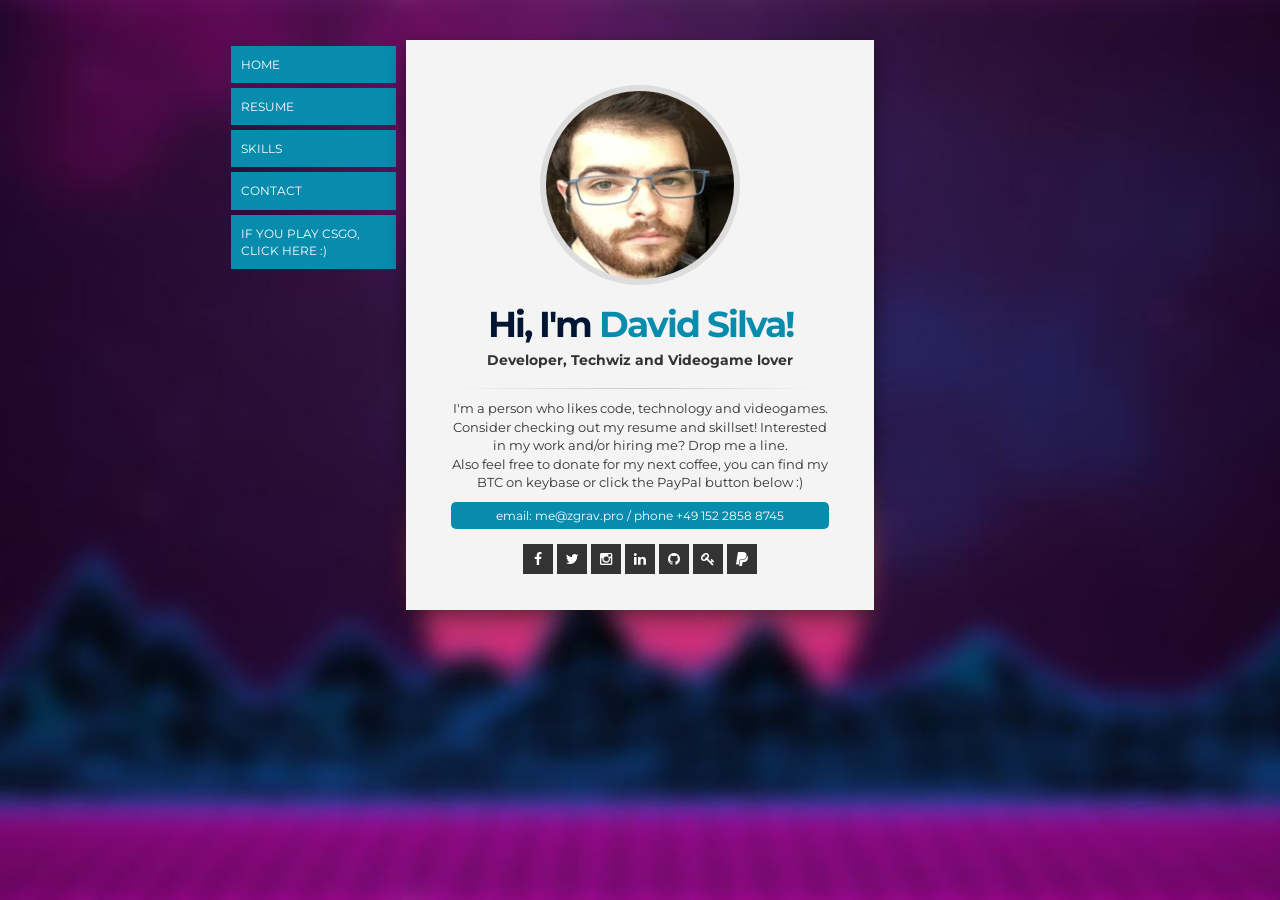
==== commit b4205ac5: "add ig" ====
--- a/index.html
+++ b/index.html
@@ -104,6 +104,7 @@
 				<div class="footer-social-icons">
 					<a href="https://facebook.com/zGrav" target="_blank"><i class="fa fa-facebook"></i></a>
 					<a href="https://twitter.com/notzGrav" target="_blank"><i class="fa fa-twitter"></i></a>
+          <a href="https://instagram.com/notzGrav" target="_blank"><i class="fa fa-instagram"></i></a>
 					<a href="https://www.linkedin.com/in/david-silva-2032a144/" target="_blank"><i class="fa fa-linkedin"></i></a>
           <a href="https://github.com/zGrav" target="_blank"><i class="fa fa-github"></i></a>
           <a href="https://keybase.io/notzgrav" target="_blank"><i class="fa fa-key"></i></a>
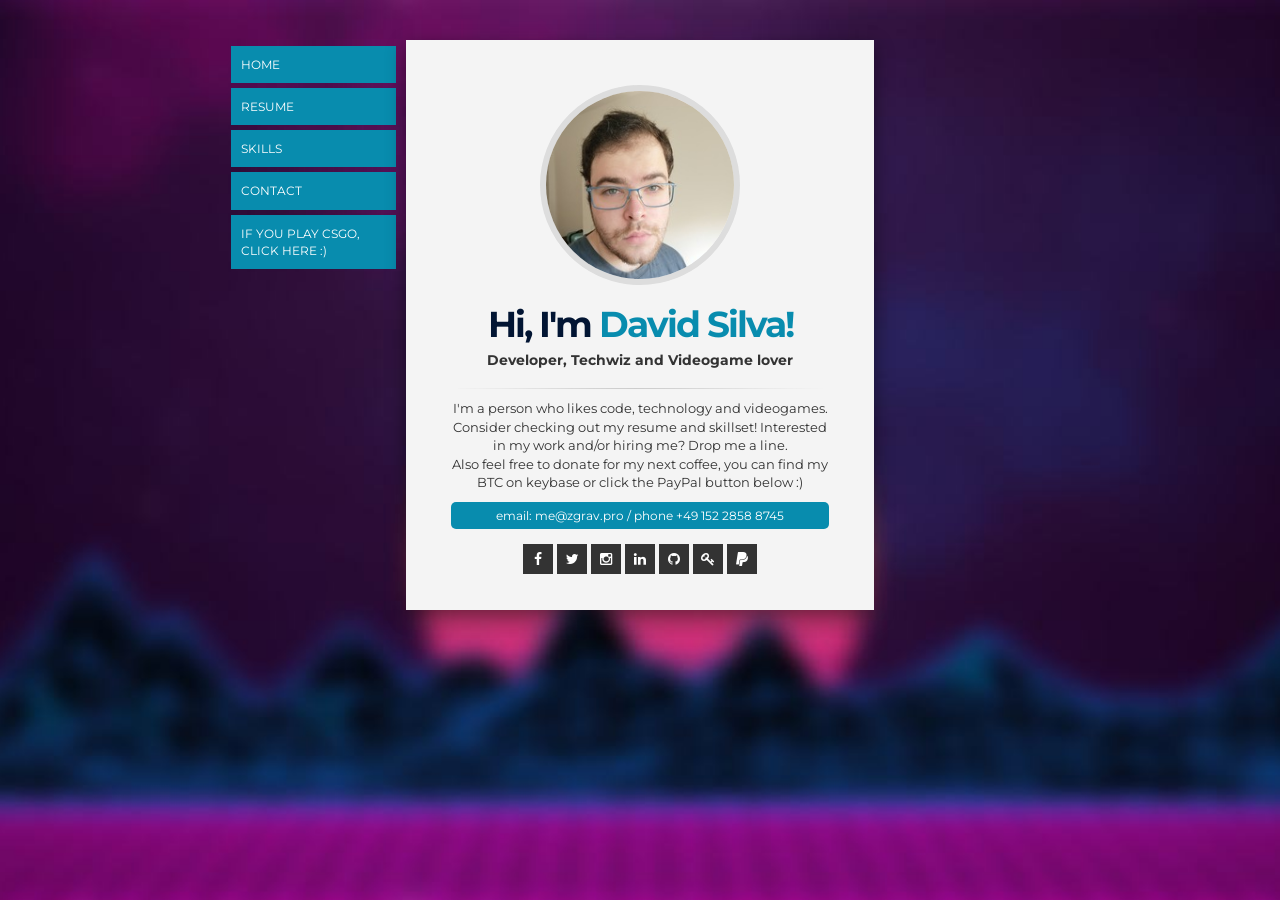
==== commit 31ccec40: "Update index.html" ====
--- a/index.html
+++ b/index.html
@@ -163,10 +163,26 @@
 	            <!-- Resume Item -->
 				<div class="resume-item">
 					<!-- Work Place -->
+                  	<h3 class="section-item-title-1">Turtle Entertainment GmbH</h3>
+                  	<!-- /Work Place -->
+                  	<!-- Job Time -->
+                  	<h4 class="job">Junior Software Engineer - <span class="job-date">August 2018 - Present</span></h4>
+                  	<!-- /Job Time-->
+                  	<!-- content -->
+                  	<div class="graduation-description">
+                  	  <p>Working on the Tournament System team, developing new features for ESL's tournament system including integrations with third-parties. Also working closely with the Core Services, Frontend & Site Reliability Engineering teams.</p>
+                  	</div>
+                  	<!-- /Content -->
+				</div>
+	            <!-- /Resume Item -->
+				
+	            <!-- Resume Item -->
+				<div class="resume-item">
+					<!-- Work Place -->
                   	<h3 class="section-item-title-1">PwC</h3>
                   	<!-- /Work Place -->
                   	<!-- Job Time -->
-                  	<h4 class="job">Junior Software Engineer - <span class="job-date">June 2017 - Current</span></h4>
+                  	<h4 class="job">Junior Software Engineer - <span class="job-date">June 2017 - July 2018</span></h4>
                   	<!-- /Job Time-->
                   	<!-- content -->
                   	<div class="graduation-description">
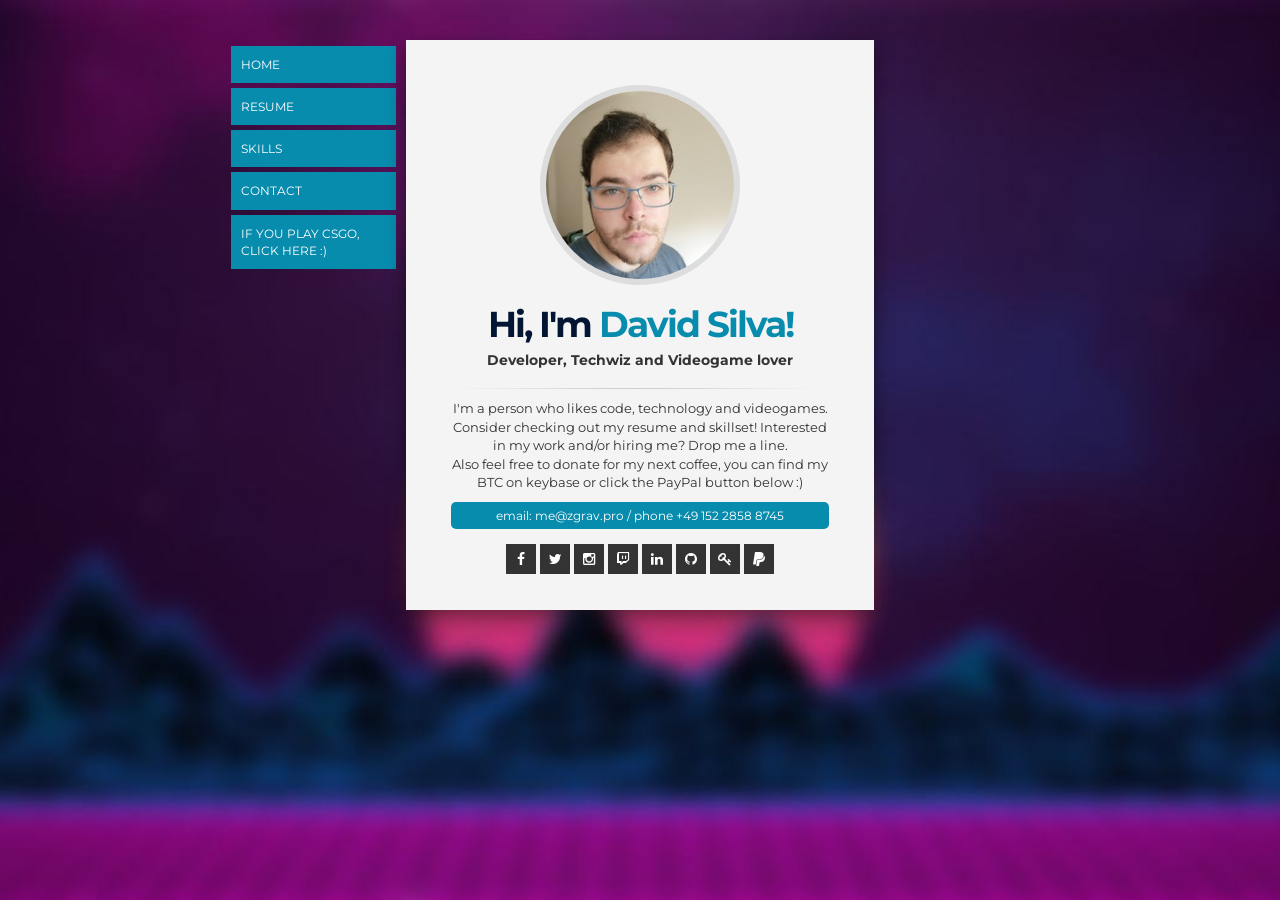
==== commit ee87fd63: "Update index.html" ====
--- a/index.html
+++ b/index.html
@@ -105,6 +105,7 @@
 					<a href="https://facebook.com/zGrav" target="_blank"><i class="fa fa-facebook"></i></a>
 					<a href="https://twitter.com/notzGrav" target="_blank"><i class="fa fa-twitter"></i></a>
           <a href="https://instagram.com/notzGrav" target="_blank"><i class="fa fa-instagram"></i></a>
+					<a href="https://twitch.tv/notzGrav" target="_blank"><i class="fa fa-twitch"></i></a>
 					<a href="https://www.linkedin.com/in/david-silva-2032a144/" target="_blank"><i class="fa fa-linkedin"></i></a>
           <a href="https://github.com/zGrav" target="_blank"><i class="fa fa-github"></i></a>
           <a href="https://keybase.io/notzgrav" target="_blank"><i class="fa fa-key"></i></a>
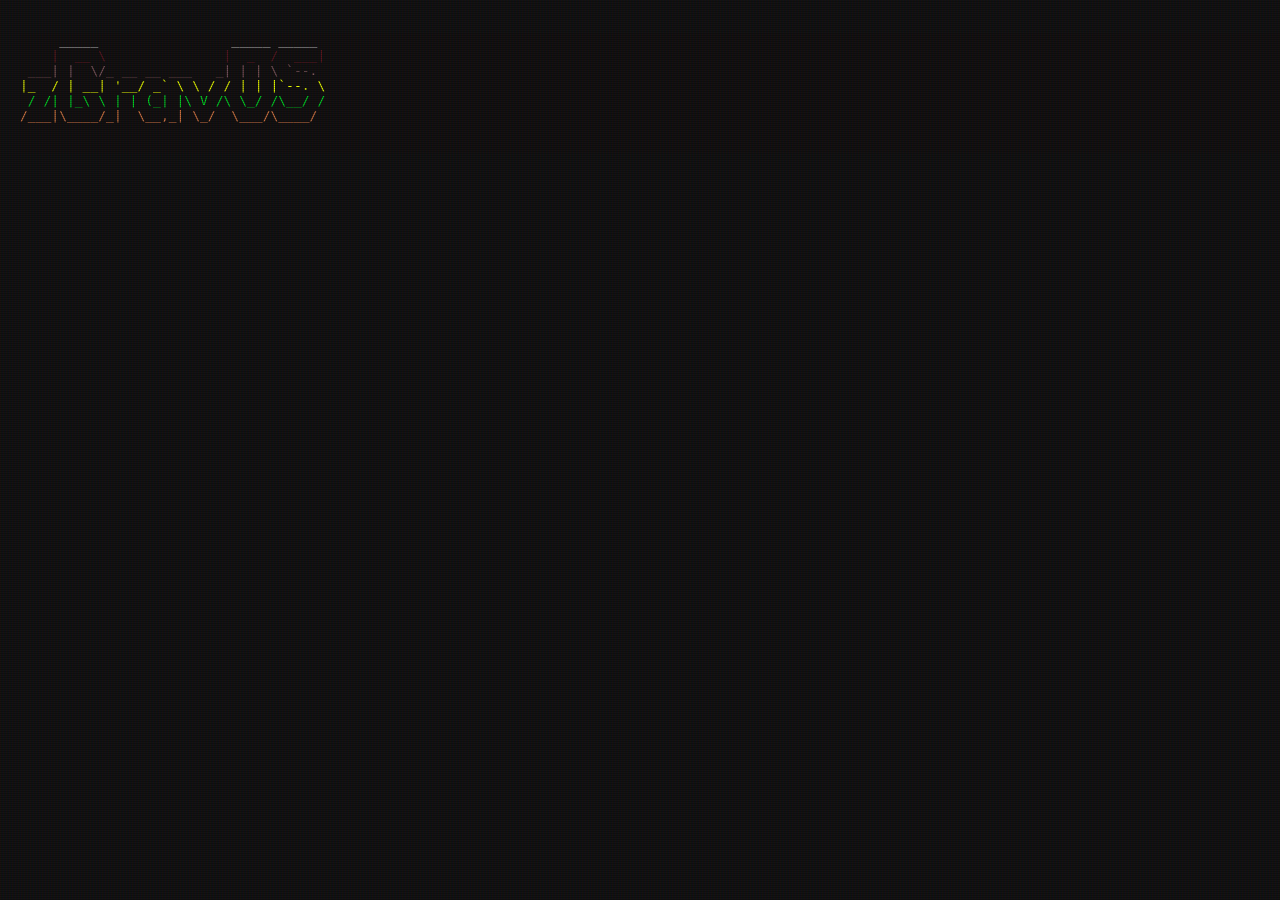
==== commit 9bf2ff20: "update" ====
--- a/index.html
+++ b/index.html
@@ -1,523 +1,63 @@
-<!DOCTYPE html>
-<html lang="en">
-<head>
-<meta charset="utf-8">
-<meta http-equiv="X-UA-Compatible" content="IE=edge">
-<meta name="viewport" content="width=device-width, initial-scale=1">
-<title>David Silva - Your friendly neighbourhood geek</title>
+<!doctype html>
+<html class="" lang="en" itemscope itemtype="http://schema.org/Product">
+    <head>
+        <!-- Common -->
+        <title></title>
 
-<!-- Favicons
-================================================== -->
-<link rel="shortcut icon" href="img/favicon.ico" type="image/x-icon">
-<link rel="icon" href="img/favicon.ico" type="image/x-icon">
-<!-- / Favicons
-================================================== -->
+        <meta charset="utf-8">
 
-<!-- >> CSS
-============================================================================== -->
-<link href="vendor/bootstrap/css/bootstrap.min.css" rel="stylesheet">
-<!-- Google Web Fonts -->
-<link href='https://fonts.googleapis.com/css?family=Montserrat:400,700' rel='stylesheet' type='text/css'>
-<!-- Font Awesome -->
-<link href="vendor/font-awesome/css/font-awesome.min.css" rel="stylesheet">
-<!-- Nivo Lightbox -->
-<link href="vendor/nivo-lightbox/nivo-lightbox.css" rel="stylesheet">
-<link rel="stylesheet" href="vendor/nivo-lightbox/themes/default/default.css" type="text/css" />
-  <!-- /Nivo Lightbox -->
-  <!-- Perfect ScrollBar -->
-<link href="vendor/perfect-scrollbar/css/perfect-scrollbar.min.css" rel="stylesheet">
-<!-- Main Styles -->
-<link href="css/styles.css" rel="stylesheet">
+		
+		<meta name="viewport" content="user-scalable=no, initial-scale=1.0, maximum-scale=1.0, width=device-width">
+    	<link rel="shortcut icon" href="" type="image/x-icon" />
 
-<!-- >> /CSS
-============================================================================== -->
-</head>
-<body>
-<!-- Page Loader
-========================================================= -->
-<div class="loader-container" id="page-loader">
-  <div class="loading-wrapper">
-  	<div class="loader-animation" id="loader-animation">
-  		<span class="loader"><span class="loader-inner"></span></span>
-  	</div>
-    <div class="loader-name" id="loader-name">
-      David <strong>Silva</strong>
-    </div>
-    <p class="loader-job" id="loader-job">Developer, Techwiz and Videogame lover</p>
-  </div>
-</div>
-<!-- /End of Page loader
-========================================================= -->
+        <!-- iPad and iPad mini (with @2× display) iOS ≥ 8 -->
+        <link rel="apple-touch-icon-precomposed" sizes="180x180" href="">
+        <!-- iPad 3+ (with @2× display) iOS ≥ 7 -->
+        <link rel="apple-touch-icon-precomposed" sizes="152x152" href="">
+        <!-- iPad (with @2× display) iOS ≤ 6 -->
+        <link rel="apple-touch-icon-precomposed" sizes="144x144" href="">
+        <!-- iPhone (with @2× and @3 display) iOS ≥ 7 -->
+        <link rel="apple-touch-icon-precomposed" sizes="120x120" href="">
+        <!-- iPhone (with @2× display) iOS ≤ 6 -->
+        <link rel="apple-touch-icon-precomposed" sizes="114x114" href="">
+        <!-- iPad mini and the first- and second-generation iPad (@1× display) on iOS ≥ 7 -->
+        <link rel="apple-touch-icon-precomposed" sizes="76x76" href="">
+        <!-- iPad mini and the first- and second-generation iPad (@1× display) on iOS ≤ 6 -->
+        <link rel="apple-touch-icon-precomposed" sizes="72x72" href="">
+        <!-- Android Stock Browser and non-Retina iPhone and iPod Touch -->
+        <link rel="apple-touch-icon" href="" />
 
-<!-- Main Content
-================================================== -->
-<section id="body" class="">
+        <!-- Chrome 31+ has home screen icon -->
+        <link rel="icon" sizes="192x192" href="">
+        <link rel="icon" sizes="128x128" href="">
 
-	<div class="container">
+        <!-- Windows Mobile -->
+        <!--[if IEMobile]>
+            <meta http-equiv="cleartype" content="on">
+        <![endif]-->
 
-		<!-- MAIN MENU -->
-		<div class="main-menu" id="main-menu">
-			<ul class="main-menu-list">
-				<li><a href="#page-resume" class="link-home">Home</a></li>
-				<li><a href="#page-resume" class="link-page">Resume</a></li>
-				<li><a href="#page-skills" class="link-page">Skills</a></li>
-				<li><a href="#page-contact" class="link-page">Contact</a></li>
-        <li><a class="switchmode" id="secretMode">If you play CSGO, click here :)</a></li>
-			</ul>
-		</div>
-		<!-- /MAIN MENU -->
+        <!-- IE -->
+        <meta http-equiv="X-UA-Compatible" content="IE=edge,chrome=1">
 
-		<!-- SECTION: vCard Body  -->
-		<div class="section-vcardbody section-home" id="section-home">
-			<!-- Profile pic-->
-			<div class="vcard-profile-pic">
-				<img src="img/profile2.jpg" id="profile2"  alt=""/>
-				<img src="img/profile.jpg" id="profile1" class="profileActive" alt=""/>
-			</div>
-			<!-- /Profile pic -->
-			<!-- Description -->
-			<div class="vcard-profile-description">
-				<!-- Profile title -->
-				<h1 class="profile-title">Hi, I'm <span class="color1">David Silva!</span></h1>
-				<h2 class="profile-subtitle">Developer, Techwiz and Videogame lover</h2>
-				<!-- /Profile Title -->
-				<!-- Description Text -->
-				<hr class="hr1">
-				<div class="vcard-profile-description-text">
-					<p>I'm a person who likes code, technology and videogames.<br>Consider checking out my resume and skillset! Interested in my work and/or hiring me? Drop me a line.<br>Also feel free to donate for my next coffee, you can find my BTC on keybase or click the PayPal button below :)</p>
-				</div>
-				<!--/ Description Text -->
-				<!-- Description feature -->
-				<div class="vcard-profile-description-feature">
-					<!-- item -->
-					<div class="vcard-profile-description-ft-item">
-						<p>email:  me@zgrav.pro / phone +49 152 2858 8745</p>
-					</div>
-					<!-- item -->
-				</div>
-				<!-- /Description feature -->
-			</div>
-			<!-- /Description -->
-			<!-- Footer -->
-			<div class="vcard-footer">
-				<!-- Social Icons -->
-				<div class="footer-social-icons">
-					<a href="https://facebook.com/zGrav" target="_blank"><i class="fa fa-facebook"></i></a>
-					<a href="https://twitter.com/notzGrav" target="_blank"><i class="fa fa-twitter"></i></a>
-          <a href="https://instagram.com/notzGrav" target="_blank"><i class="fa fa-instagram"></i></a>
-					<a href="https://twitch.tv/notzGrav" target="_blank"><i class="fa fa-twitch"></i></a>
-					<a href="https://www.linkedin.com/in/david-silva-2032a144/" target="_blank"><i class="fa fa-linkedin"></i></a>
-          <a href="https://github.com/zGrav" target="_blank"><i class="fa fa-github"></i></a>
-          <a href="https://keybase.io/notzgrav" target="_blank"><i class="fa fa-key"></i></a>
-          <a href="https://www.paypal.me/therealzGrav" target="_blank"><i class="fa fa-paypal"></i></a>
-				</div>
-				<!-- /Social Icons -->
-			</div>
-		</div>
-		<!-- /SECTION: vCard Body  -->
+        <!-- JS -->
+        
 
-		<!-- PAGE: RESUME -->
-		<div class="section-vcardbody section-page" id="page-resume">
+        <script>
+          window.API_ENDPOINT='//localhost:3001';
+          var context = new AudioContext ();
+        </script>
 
-			<!-- SECTION: Education -->
-			<div class="section-education">
-				<!-- Section title -->
-	            <h2 class="section-title">Resume</h2>
-	            <!-- /Section title -->
+        <style>
+            html, body {
+                margin: 0;
+                padding: 0;
+            }
+        </style>
 
-	            <!-- Buttons -->
-	            <div class="resume-buttons header-page-buttons">
-	            	<!-- Download CV button -->
-					<a href="https://drive.google.com/open?id=0B0pCvGsaqTZHRThuMXhWUmxtUnM" class="btn btn-default btn-default2" target="_blank"><i class="fa fa-download"></i>&nbsp; Download my resume</a>
-	            	<!-- /Download CV button -->
-	            	<!-- Get in Touch button -->
-					<a href="#page-contact" class="btn btn-default btn-default2 link-page"><i class="fa fa-envelope"></i>&nbsp;  Get in Touch</a>
-	            	<!-- /Get in Touch button -->
-	            </div>
-	            <!-- /Buttons -->
+    </head>
 
-				<h2 class="section-title2"><i class="fa fa-university"></i>&nbsp; Education</h2>
-
-	            <!-- Resume Item -->
-				<div class="resume-item">
-					<!-- Graduation title -->
-                  	<h3 class="section-item-title-1">System Programmer and Maintenance Technician</h3>
-                  	<!-- /Graduation title -->
-                  	<!-- Graduation time -->
-                  	<h4 class="graduation-time">Escola Profissional Gustave Eiffel (3 Years Course) - <span class="graduation-date">Graduation May 2013</span></h4>
-                  	<!-- /Graduation time -->
-                  	<!-- content -->
-                  	<div class="graduation-description">
-                  	  <p>This course served primarily to gain some real-life experience in the field.<br>It spanned out through a magnitude of classes like Operating Systems, Computer Architecture, Networking and System Programming to say a few.<br>My course grade was 16 out of 20.</p>
-                  	</div>
-                  	<!-- /Content -->
-				</div>
-	            <!-- /Resume Item -->
-			</div>
-			<!--/ SECTION: Education -->
-
-			<!-- SECTION: WORK EXPERIENCE -->
-			<div class="section-education">
-
-	            <h2 class="section-title2"><i class="fa fa-clipboard"></i>&nbsp; Work Experience</h2>
-
-	            <!-- Resume Item -->
-				<div class="resume-item">
-					<!-- Work Place -->
-                  	<h3 class="section-item-title-1">Turtle Entertainment GmbH</h3>
-                  	<!-- /Work Place -->
-                  	<!-- Job Time -->
-                  	<h4 class="job">Junior Software Engineer - <span class="job-date">August 2018 - Present</span></h4>
-                  	<!-- /Job Time-->
-                  	<!-- content -->
-                  	<div class="graduation-description">
-                  	  <p>Working on the Tournament System team, developing new features for ESL's tournament system including integrations with third-parties. Also working closely with the Core Services, Frontend & Site Reliability Engineering teams.</p>
-                  	</div>
-                  	<!-- /Content -->
-				</div>
-	            <!-- /Resume Item -->
-				
-	            <!-- Resume Item -->
-				<div class="resume-item">
-					<!-- Work Place -->
-                  	<h3 class="section-item-title-1">PwC</h3>
-                  	<!-- /Work Place -->
-                  	<!-- Job Time -->
-                  	<h4 class="job">Junior Software Engineer - <span class="job-date">June 2017 - July 2018</span></h4>
-                  	<!-- /Job Time-->
-                  	<!-- content -->
-                  	<div class="graduation-description">
-                  	  <p>Part of a fantastic team in the PwC Experience Center of Dusseldorf. I do development in whatever needed (although mainly React/Node) and unit testing with Jest.</p>
-                  	</div>
-                  	<!-- /Content -->
-				</div>
-	            <!-- /Resume Item -->
-
-	             <!-- Resume Item -->
-				<div class="resume-item">
-					<!-- Work Place -->
-                  	<h3 class="section-item-title-1">TIMWE</h3>
-                  	<!-- /Work Place -->
-                  	<!-- Job Time -->
-                  	<h4 class="job">Technology Assistant - <span class="job-date">Feb 2017 - May 2017</span></h4>
-                  	<!-- /Job Time-->
-                  	<!-- content -->
-                  	<div class="graduation-description">
-                  	  <p>Outsourced to TIMWE by ADENTIS where my main tasks were scattered like creating Bash scripts to help parsing logs/data searching and Java development for B2C services in the ME region.</p>
-                  	</div>
-                  	<!-- /Content -->
-				</div>
-	            <!-- /Resume Item -->
-
-	            <!-- Resume Item -->
-				<div class="resume-item">
-					<!-- Work Place -->
-                  	<h3 class="section-item-title-1">Maple Apps GmbH</h3>
-                  	<!-- /Work Place -->
-                  	<!-- Job Time -->
-                  	<h4 class="job">Software Developer - <span class="job-date">Sep 2015 - Jan 2017</span></h4>
-                  	<!-- /Job Time-->
-                  	<!-- content -->
-                  	<div class="graduation-description">
-                  	  <p>Development in Node/React for a social network called GOSU. Also dealt with Coffeescript for a HUBOT adapter to connect to GOSU's API and Golang for our in-house built metacrawlr.</p>
-                  	</div>
-                  	<!-- /Content -->
-				</div>
-	            <!-- /Resume Item -->
-
-	            <!-- Resume Item -->
-				<div class="resume-item">
-					<!-- Work Place -->
-                  	<h3 class="section-item-title-1">Milestone Consulting</h3>
-                  	<!-- /Work Place -->
-                  	<!-- Job Time -->
-                  	<h4 class="job">SAP Basis System Administrator - <span class="job-date">Jan 2015 - Sep 2015</span></h4>
-                  	<!-- /Job Time-->
-                  	<!-- content -->
-                  	<div class="graduation-description">
-                  	  <p>Implementation/Upgrades/Virtualization and Maintenance of SAP systems and In-house IT support/System Administrator.</p>
-                  	</div>
-                  	<!-- /Content -->
-				</div>
-	            <!-- /Resume Item -->
-
-              <!-- Resume Item -->
-				<div class="resume-item">
-					<!-- Work Place -->
-                  	<h3 class="section-item-title-1">Softfinança</h3>
-                  	<!-- /Work Place -->
-                  	<!-- Job Time -->
-                  	<h4 class="job">Consultant - <span class="job-date">Sep 2013 - Jan 2015</span></h4>
-                  	<!-- /Job Time-->
-                  	<!-- content -->
-                  	<div class="graduation-description">
-                  	  <p>Outsourced at Caixa Geral de Depósitos doing Helpdesk towards their proprietary ATM system where during the time I developed software using C# to assist me with the system diagnosis and analysis and data backups and also developed towards their ATM software.</p>
-                  	</div>
-                  	<!-- /Content -->
-				</div>
-	            <!-- /Resume Item -->
-
-              <!-- Resume Item -->
-				<div class="resume-item">
-					<!-- Work Place -->
-                  	<h3 class="section-item-title-1">ESAGamer</h3>
-                  	<!-- /Work Place -->
-                  	<!-- Job Time -->
-                  	<h4 class="job">Anticheat developer - <span class="job-date">Dec 2012 - Feb 2013</span></h4>
-                  	<!-- /Job Time-->
-                  	<!-- content -->
-                  	<div class="graduation-description">
-                  	  <p>Development of an application/back-end using C#/PHP to be used as a rudimentary Anticheat solution.</p>
-                  	</div>
-                  	<!-- /Content -->
-				</div>
-	            <!-- /Resume Item -->
-			</div>
-			<!--/ SECTION: WORK EXPERIENCE -->
-
-			<div class="page-footer">
-				<!-- Buttons -->
-	            <div class="resume-buttons">
-	            	<!-- Download CV button -->
-					<a href="https://drive.google.com/open?id=0B0pCvGsaqTZHRThuMXhWUmxtUnM" class="btn btn-default btn-default2" target="_blank"><i class="fa fa-download"></i>&nbsp; Download my resume</a>
-	            	<!-- /Download CV button -->
-	            	<!-- Get in Touch button -->
-					<a href="#page-contact" class="btn btn-default btn-default2 link-page"><i class="fa fa-envelope"></i>&nbsp;  Get in Touch</a>
-	            	<!-- /Get in Touch button -->
-	            </div>
-	            <!-- /Buttons -->
-	            <!-- Quote -->
-	            <p class="footer-quote">"The strength of the team is each individual member. The strength of each member is the team." <br/><i>Phil Jackson</i></p>
-	            <!-- /Quote -->
-			</div>
-
-		</div>
-		<!-- /PAGE: RESUME  -->
-
-		<!-- SECTION: SKILLS-->
-		<div class="section-vcardbody section-page" id="page-skills">
-			<div class="section-skills">
-
-				<!-- Section title -->
-	            <h2 class="section-title">SKILLS</h2>
-	            <!-- /Section title -->
-
-
-	            <!-- Subtitle -->
-	          	<h3 class="section-item-title-2"><i class="fa fa-users"></i>&nbsp;&nbsp; Professional Skills</h3>
-	          	<!-- /Subtitle -->
-
-				<!-- Skils List -->
-				<ul class="skills-list">
-                    <!-- item-list -->
-                    <li>
-                      <div class="progress">
-                        <div class="progress-bar" role="progressbar" data-percent="80%" style="width: 80%;">
-                            <span class="sr-only">80% Complete</span>
-                        </div>
-                        <span class="progress-type">Communication</span>
-                        <span class="progress-completed">80%</span>
-                      </div>
-                    </li>
-                    <!-- /item list -->
-                    <!-- item-list -->
-                    <li>
-                      <div class="progress">
-                        <div class="progress-bar progress-bar-2" role="progressbar" data-percent="85%" style="width: 85%;">
-                            <span class="sr-only">85% Complete</span>
-                        </div>
-                        <span class="progress-type">Teamwork</span>
-                        <span class="progress-completed">85%</span>
-                      </div>
-                    </li>
-                    <!-- /item list -->
-                    <!-- item-list -->
-                    <li>
-                      <div class="progress" title="Doing my best!">
-                        <div class="progress-bar progress-bar-3" role="progressbar" data-percent="100%" style="width: 100%;">
-                            <span class="sr-only">100% Complete</span>
-                        </div>
-                        <span class="progress-type">Confidence</span>
-                        <span class="progress-completed">100%</span>
-                      </div>
-                    </li>
-                    <!-- /item list -->
-                </ul>
-				<!-- /Skils List -->
-
-				 <!-- Subtitle -->
-	          	<h3 class="section-item-title-2"><i class="fa fa-code"></i>&nbsp;&nbsp; Code Skills</h3>
-	          	<!-- /Subtitle -->
-
-				<!-- Skils List -->
-				<ul class="skills-list">
-                    <!-- item-list -->
-                    <li>
-                      <div class="progress">
-                        <div class="progress-bar" data-percent="80%" role="progressbar" style="width: 80%;">
-                            <span class="sr-only">80% Complete</span>
-                        </div>
-                        <span class="progress-type">Javascript + Node/React</span>
-                        <span class="progress-completed">80%</span>
-                      </div>
-                    </li>
-                    <!-- /item list -->
-                    <!-- item-list -->
-                    <li>
-                      <div class="progress">
-                        <div class="progress-bar progress-bar-2" data-percent="60%" role="progressbar" style="width: 60%;">
-                            <span class="sr-only">60% Complete</span>
-                        </div>
-                        <span class="progress-type">Java</span>
-                        <span class="progress-completed">60%</span>
-                      </div>
-                    </li>
-                    <!-- /item list -->
-                    <!-- item-list -->
-                    <li>
-                      <div class="progress">
-                        <div class="progress-bar progress-bar-3" data-percent="50%" role="progressbar" style="width: 50%;">
-                            <span class="sr-only">50% Complete</span>
-                        </div>
-                        <span class="progress-type">C#</span>
-                        <span class="progress-completed">50%</span>
-                      </div>
-                    </li>
-                    <!-- /item list -->
-                  </ul>
-				<!-- /Skils List -->
-
-			</div>
-		</div>
-		<!-- /SECTION: SKILLS  -->
-
-		<!-- SECTION: CONTACT-->
-		<div class="section-vcardbody section-page" id="page-contact">
-			<div class="section-contact">
-
-				<!-- Section title -->
-	            <h2 class="section-title">Contact</h2>
-	            <!-- /Section title -->
-
-	            <div class="map">
-	            	<div class="map-overlay"></div>
-	            	<iframe src="https://www.google.com/maps/embed?pb=!1m18!1m12!1m3!1d159868.95488791165!2d6.674268430815163!3d51.23837115092675!2m3!1f0!2f0!3f0!3m2!1i1024!2i768!4f13.1!3m3!1m2!1s0x47b8c97bf1465907%3A0x42760fc4a2a73b0!2sD%C3%BCsseldorf%2C+Alemanha!5e0!3m2!1spt-PT!2spt!4v1507996866013" width="600" height="450" frameborder="0" style="border:0" allowfullscreen></iframe>
-	            </div>
-
-	            <!-- Contact infos -->
-                <div class="contact-infos">
-                	<h4 class="contact-subtitle-1"><i class="fa fa-phone-square"></i>&nbsp; Phone</h4>
-                	<p>+49 152 2858 8745</p>
-                	<h4 class="contact-subtitle-1"><i class="fa fa-envelope"></i>&nbsp; Mail</h4>
-                	<p>me@zgrav.pro</p>
-                </div>
-                <!-- /Contact infos -->
-
-	            <!-- Contact form -->
-	            <h4 class="contact-subtitle-1"><i class="fa fa-paper-plane-o"></i>&nbsp; Send Me a Message</h4>
-		        <form id="contactForm" method="post" class="form">
-		            <!-- Form Field -->
-		            <div class="form-group">
-		            	<input class="form-control required" id="name" name="name" placeholder="Name" type="text" required />
-		            </div>
-		            <!-- /Form Field -->
-		            <!-- Form Field -->
-		            <div class="form-group">
-		            	<input class="form-control required" id="email" name="email" placeholder="Email" type="email" required />
-		            </div>
-		            <!-- /Form Field -->
-		            <!-- Form Field -->
-		            <div class="form-group">
-		            	<input class="form-control required" id="subject" type="text" name="subject" placeholder="Subject" required>
-		            </div>
-		            <!-- /Form Field -->
-		            <!-- Form Field -->
-		            <div class="form-group">
-		            	<textarea class="form-control required" id="message" name="message" placeholder="Message" rows="5" required></textarea>
-		            </div>
-		            <!-- /Form Field -->
-		            <!-- Form Field -->
-		            <div class="form-group">
-		            	<input type="submit" class="btn btn-default form-send" value="Send!">
-		            </div>
-		            <!-- /Form Field -->
-		        </form>
-		        <!-- /Contact Form -->
-
-			</div>
-		</div>
-		<!-- /SECTION: CONTACT  -->
-
-</section>
-
-<!-- DIV: SECRET -->
-  <div id='secret' style='display: none;'>
-    <video id='bgvid' width='100%' height='100%' loop onloadstart="this.volume=0.1">
-      <source src='img/vid.mp4' type='video/mp4'>
-      </video>
-    <div class='layer'/>
-      <a class='steam' href="https://steamcommunity.com/id/therealz" target="_blank"><img src="https://steamsignature.com/status/default/76561198028360350.png" alt=""/></a>
-    </div>
-<!-- /SECTION: SECRET -->
-</div>
-<!-- /Main Content
-================================================== -->
-
-<!-- Contact Form - Ajax Messages
-========================================================= -->
-<!-- Form Sucess -->
-<div class="form-result modal-wrap" id="contactSuccess">
-  <div class="modal-bg"></div>
-  <div class="modal-content">
-    <h4 class="modal-title"><i class="fa fa-check-circle"></i> Success!</h4>
-    <p>Your message has been sent to me. :)</p>
-  </div>
-</div>
-<!-- /Form Sucess -->
-<!-- form-error -->
-<div class="form-result modal-wrap" id="contactError">
-  <div class="modal-bg"></div>
-  <div class="modal-content">
-    <h4 class="modal-title"><i class="fa fa-times"></i> Error</h4>
-    <p>There was an error sending your message.</p>
-  </div>
-</div>
-<!-- /form-error -->
-
-<!-- Contact Form - Ajax Messages
-========================================================= -->
-
-
-<!-- >> JS
-============================================================================== -->
-
-<!-- jQuery (necessary for Bootstrap's JavaScript plugins) -->
-<script src="vendor/jquery.min.js"></script>
-<!-- Include all compiled plugins (below), or include individual files as needed -->
-<script src="vendor/bootstrap/js/bootstrap.min.js"></script>
-<script src="vendor/validate.js"></script>
-<!-- Holder JS -->
-<script src="vendor/holder.js"></script>
-<!-- Modal box-->
-<script src="vendor/nivo-lightbox/nivo-lightbox.min.js"></script>
-<!-- /Modal Box -->
-<!-- Perfect ScrolBar -->
-<script src="vendor/perfect-scrollbar/js/min/perfect-scrollbar.jquery.min.js"></script>
-<!-- /Perfect ScrolBar -->
-<!-- Google Maps -->
-<script src="https://maps.google.com/maps/api/js?sensor=false"></script>
-<!-- Cross-browser -->
-<script src="vendor/cross-browser.js"></script>
-<!-- Main Scripts -->
-<script src="js/main.js"></script>
-
-<!-- HTML5 Shim and Respond.js IE8 support of HTML5 elements and media queries -->
-<!-- WARNING: Respond.js doesn't work if you view the page via file:// -->
-<!--[if lt IE 9]>
-  <script src="vendor/html5shiv.js"></script>
-  <script src="vendor/respond.min.js"></script>
-<![endif]-->
-<!-- >> /JS
-============================================================================= -->
-</body>
+    <body>
+        <div id='app-container'></div>
+    	<script src="bundle.js"></script>
+    </body>
 </html>
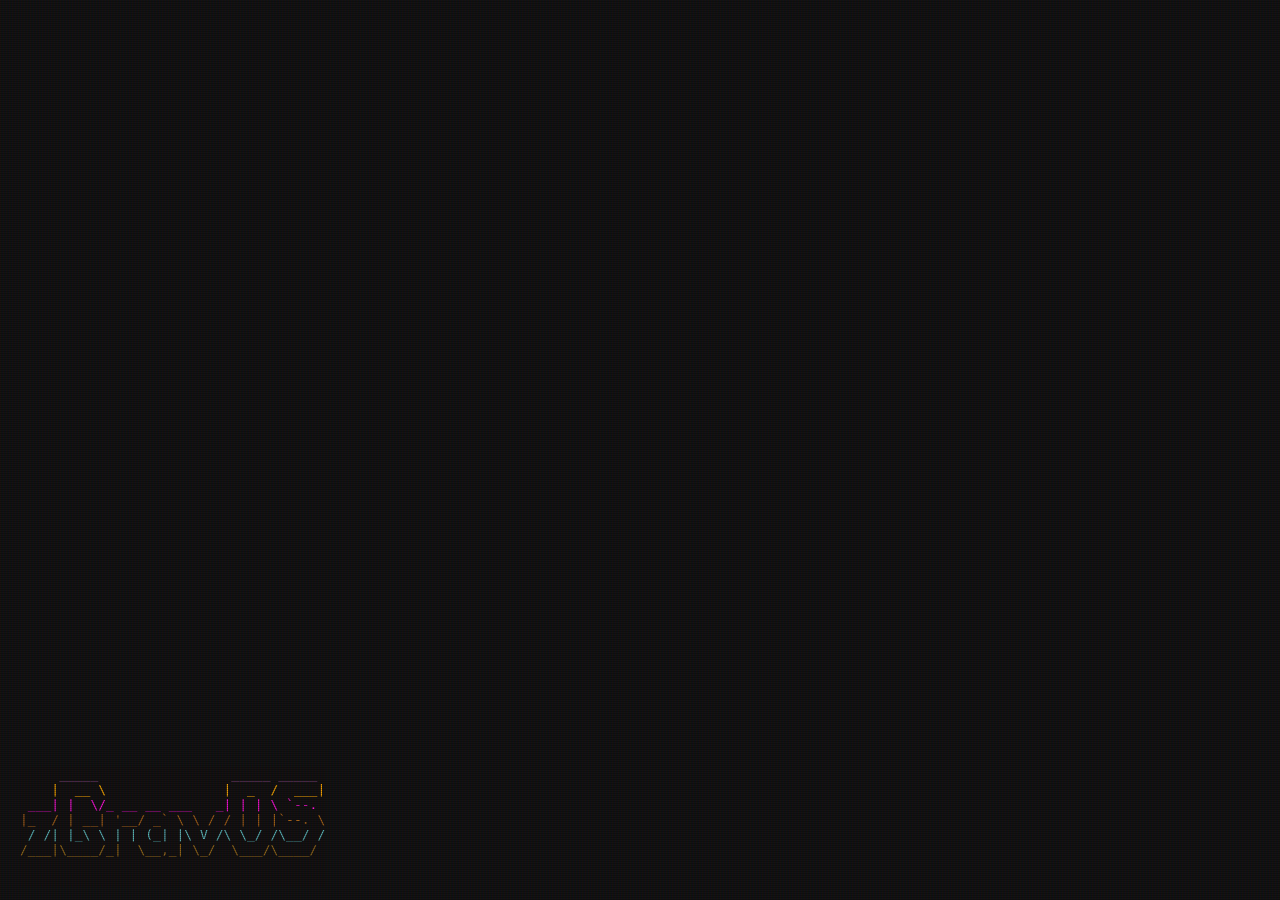
==== commit c7605f43: "minor fixes" ====
--- a/index.html
+++ b/index.html
@@ -52,12 +52,17 @@
                 margin: 0;
                 padding: 0;
             }
+
+            .app-container {
+              position: fixed;
+              bottom: 0;
+            }
         </style>
 
     </head>
 
     <body>
-        <div id='app-container'></div>
+        <div class='app-container' id='app-container'></div>
     	<script src="bundle.js"></script>
     </body>
 </html>
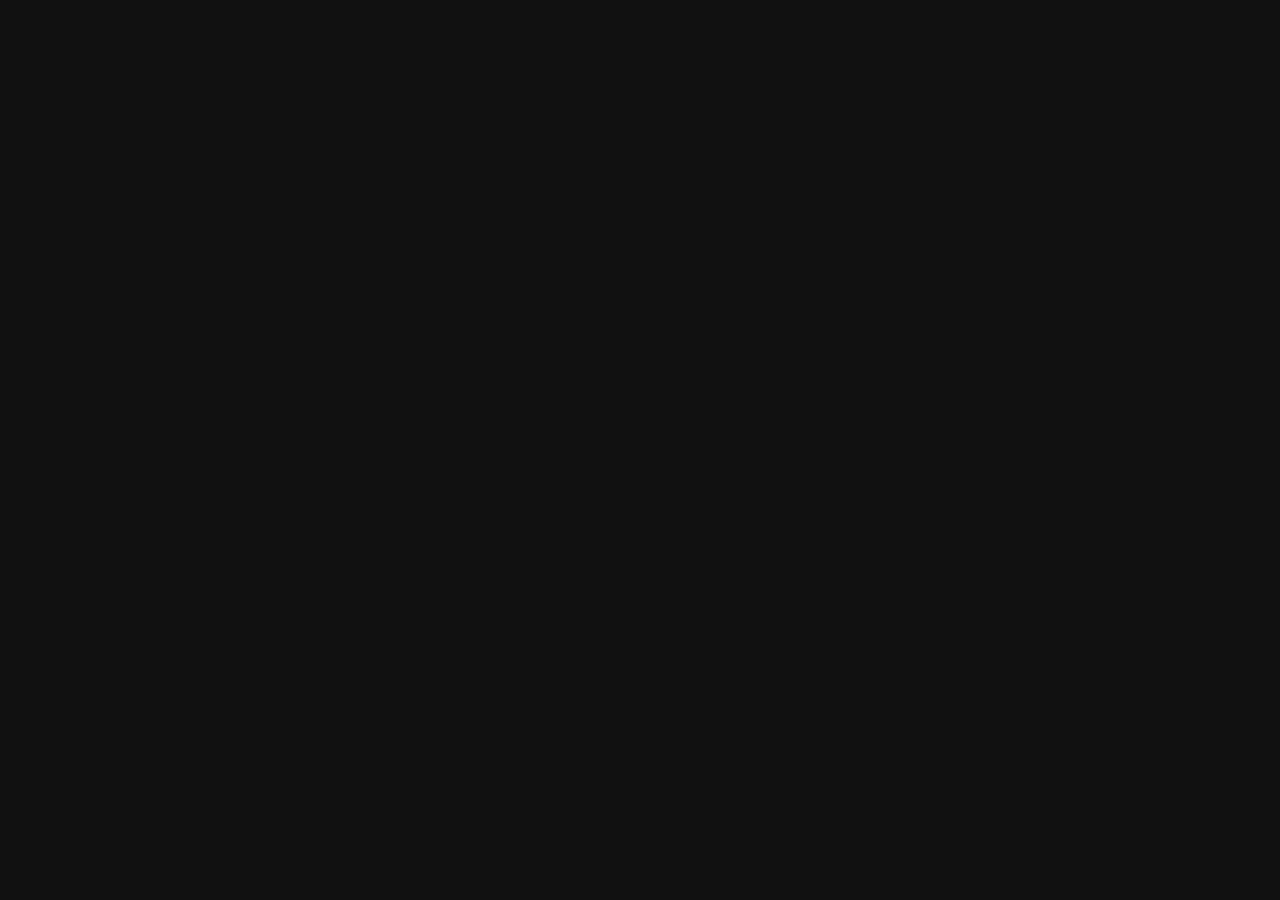
==== commit 8bd90609: "minor fixes" ====
--- a/index.html
+++ b/index.html
@@ -47,6 +47,8 @@
           var context = new AudioContext ();
         </script>
 
+        <link href="https://fonts.googleapis.com/css?family=Space+Mono" rel="stylesheet">
+
         <style>
             html, body {
                 margin: 0;
@@ -56,6 +58,7 @@
             .app-container {
               position: fixed;
               bottom: 0;
+              font-family: 'Space Mono', monospace !important;
             }
         </style>
 
